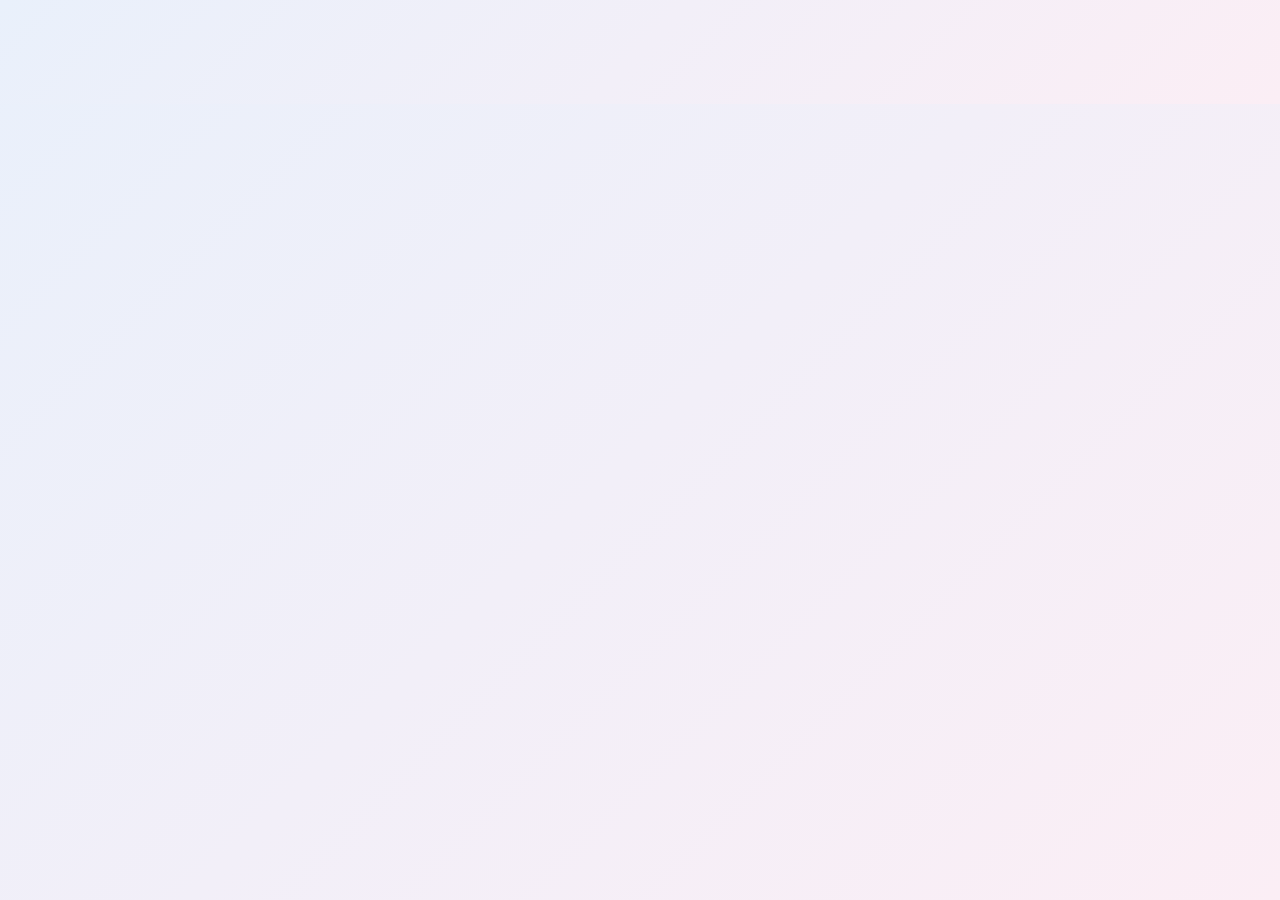
==== new-customer/index.html @ 798b6bde "Add files via upload" ====
<!DOCTYPE html>
<html lang="en-AU">
<head>
  <meta charset="UTF-8">
  <meta name="viewport" content="width=device-width, initial-scale=1.0">
  <title>AMP Brand Concierge (Lifetime Boost - New Customer)</title>

  <!--
    AMP Brand Concierge: reference host page.
    This file shows the exact order of the integration. On the real AMP page, copy only the marked parts:
      1. Web SDK base code and the alloy.min.js script (skip if the AMP page already loads the Web SDK as "alloy")
      2. alloy("configure", ...)           with AMP's datastream ID
      3. styleConfigurations.js, then main.js
      4. the mount element and the bootstrap call, placed where the concierge should appear
      5. amp-bc-overrides.css in the site stylesheet
    There is no mock of the AMP site in this file. It only hosts the concierge so it can be checked on its own.
  -->

  <!-- 1. Web SDK base code (creates the "alloy" command queue) -->
  <script>
    !function (n, o) {
      o.forEach(function (o) {
        n[o] || ((n.__alloyNS = n.__alloyNS || []).push(o), n[o] = function () {
          var u = arguments;
          return new Promise(function (i, l) { n[o].q.push([i, l, u]); });
        }, n[o].q = []);
      });
    }(window, ["alloy"]);
  </script>
  <script src="https://cdn1.adoberesources.net/alloy/2.35.1/alloy.min.js"></script>

  <!-- 3. Styling configuration, then the Brand Concierge web client (Adobe CDN) -->
  <script src="styleConfigurations.js"></script>
  <script src="https://experience.adobe.net/solutions/experience-platform-brand-concierge-web-agent/static-assets/main.js"></script>

  <!-- 5. Site styling for fonts and colours (Hurme Geometric Sans and Open Sans already load on amp.com.au) -->
  <link rel="stylesheet" href="../amp-bc-overrides.css">
  <!-- Reference page only: on the AMP site Open Sans and Hurme Geometric Sans already load, so remove the next line there. -->
  <link href="https://fonts.googleapis.com/css2?family=Open+Sans:wght@400;600&display=swap" rel="stylesheet">
  <style>html, body { margin: 0; } /* reference page only: fill the screen so the block does not look half-finished */ body { min-height: 100vh; background: linear-gradient(135deg, #e9f0fb 0%, #fbeef5 100%); }</style>

  <!-- 2. Web SDK configuration -->
  <script>
    alloy("configure", {
      defaultConsent: "in",
      edgeDomain: "edge.adobedc.net",
      edgeBasePath: "ee",
      datastreamId: "09688f37-1fb3-4085-8d12-1ddf16422fe3",      // datastream AMP's UAT site uses, bound to the concierge "AMP - Lifetime Boost - New Customer - PoC v1.0" (used for both audiences until the Existing Customer concierge exists). Same value as Composer's deploy script.
      orgId: "11BA6EA55322342B0A490D44@AdobeOrg",          // AMP SERVICES LIMITED
      idMigrationEnabled: false,
      thirdPartyCookiesEnabled: false,
      conversation: { region: "aus5" }       // routes Brand Concierge calls to AMP's Australian region (from the Composer deploy script)
    });
    alloy("sendEvent", {});
  </script>
</head>

<body style="margin:0;">

  <!-- 4. Mount element: put this where the concierge should appear on the page -->
  <section class="amp-bc-section">
    <div id="amp-bc-mount"></div>
  </section>

  <script>
    window.adobe.concierge.bootstrap({
      instanceName: "alloy",
      stylingConfigurations: window.styleConfiguration,
      selector: "#amp-bc-mount",
      stickySession: false
    });
  </script>
</body>
</html>
---- amp-bc-overrides.css ----
/*
 * AMP Brand Concierge: host page styling.
 * Add to the AMP site stylesheet (or the page component that hosts the concierge).
 * Everything is scoped to #amp-bc-mount so nothing else on the page is affected.
 *
 * Fonts are not uploaded to Brand Concierge. They come from the AMP site, where both are already loaded
 * (Kyle's inspect screenshots on amp.com.au):
 *   headings: "Hurme Geometric Sans-SemiBold", 44px, #001E41
 *   body:     "Open Sans", Arial, serif, sans-serif, 18px, #4C617A
 * The concierge exposes one font-family variable (set in styleConfigurations.js for Open Sans),
 * so the heading font and colour are applied here.
 */

#amp-bc-mount {
  font-family: "Open Sans", Arial, serif, sans-serif;
  font-size: 18px;
  color: #4c617a;
}

/* Wrapper around the mount element: owns the background and the space around the concierge, so the block
   sizes to its content and the heading is never pressed against the edge. Place the mount element inside it. */
.amp-bc-section {
  background: linear-gradient(135deg, #e9f0fb 0%, #fbeef5 100%);
  padding: 56px 16px 48px;
  box-sizing: border-box;
}
@media (max-width: 767px) {
  .amp-bc-section { padding: 32px 12px 28px; }
}

/* Welcome heading: Hurme Geometric Sans SemiBold, 44px, navy */
#amp-bc-mount .example-heading {
  font-family: "Hurme Geometric Sans-SemiBold", "Open Sans", Arial, sans-serif !important;
  font-weight: 600 !important;
  font-size: 44px !important;
  line-height: 1.2 !important;
  color: #001e41 !important;
}

/* Welcome description, starter prompts, input and answers: Open Sans Regular 18px, slate */
#amp-bc-mount .example-subheading,
#amp-bc-mount .bc-prompt-pill-button__text,
#amp-bc-mount .chat-input,
#amp-bc-mount .message-text,
#amp-bc-mount .message-content {
  font-family: "Open Sans", Arial, serif, sans-serif !important;
  font-weight: 400 !important;
  font-size: 18px !important;
  color: #4c617a !important;
}

/* Prompt cards: image on top, text below, soft shadow (same cards as the Composer preview) */
#amp-bc-mount .bc-card {
  border-radius: 16px !important;
  box-shadow: 0 2px 10px rgba(0, 30, 65, 0.08) !important;
  overflow: hidden !important;
}
#amp-bc-mount .bc-card:hover {
  box-shadow: 0 6px 18px rgba(0, 30, 65, 0.16) !important;
}

/* Text on the image cards is white, as in the Composer preview, so it reads on the blue card backgrounds */
#amp-bc-mount .bc-card__text {
  font-family: "Open Sans", Arial, serif, sans-serif !important;
  font-weight: 600 !important;
  font-size: 18px !important;
  line-height: 1.35 !important;
  color: #ffffff !important;
}
@media (max-width: 767px) {
  #amp-bc-mount .bc-card__text { font-size: 16px !important; }
}

/* Keep the input bar above scrolled content. Its surroundings stay transparent so the section gradient shows. */
#amp-bc-mount .input-container {
  position: relative !important;
  z-index: 50 !important;
  background: #ffffff !important;   /* the input pill itself stays white */
}
#amp-bc-mount .input-section,
#amp-bc-mount .message-blocker {
  background: transparent !important;
}

/* Mobile: scale the 44px heading down so it does not wrap badly */
@media (max-width: 767px) {
  #amp-bc-mount .example-heading {
    font-size: 28px !important;
  }
  #amp-bc-mount .example-subheading,
  #amp-bc-mount .bc-prompt-pill-button__text,
  #amp-bc-mount .chat-input,
  #amp-bc-mount .message-text,
  #amp-bc-mount .message-content {
    font-size: 16px !important;
  }
}

/* Follow-up suggestions (the buttons shown after an answer), per Kyle's colour spec:
   background #FFFFFF, hover background #6CE1FF, text #001E41. Composer cannot set the hover text or the outline, so they are set here. */
#amp-bc-mount .bc-prompt-suggestion-button {
  background: #ffffff !important;
  color: #001e41 !important;
  border: 1px solid #001e41 !important;
  border-radius: 20px !important;
  font-family: "Open Sans", Arial, sans-serif !important;
}
#amp-bc-mount .bc-prompt-suggestion-button .bc-prompt-suggestion-button__text {
  color: #001e41 !important;
  font-size: 16px !important;
}
#amp-bc-mount .bc-prompt-suggestion-button:hover,
#amp-bc-mount .bc-prompt-suggestion-button:focus-visible {
  background: #6ce1ff !important;
  color: #001e41 !important;
  border-color: #001e41 !important;
}

/* Fine print / privacy message colour (Kyle: "how to update colour of privacy message") */
#amp-bc-mount .disclaimer-text,
#amp-bc-mount .disclaimer-message {
  color: #4c617a !important;
}
#amp-bc-mount .disclaimer-link,
#amp-bc-mount .disclaimer-text a {
  color: #001e41 !important;
}

/* Chat mode: keep the section's gradient instead of the client's grey panel */
#amp-bc-mount .brand-concierge-container,
#amp-bc-mount .brand-concierge-container.active-state {
  background: transparent !important;
}

/* The privacy notice message renders as an empty rounded box when its title and text are empty.
   AMP's fine print is shown under the input instead (Kyle's design), so hide the empty notice. */
#amp-bc-mount .privacy-notice-message {
  display: none !important;
}

/* The client fades the bottom of the chat into grey (#f8f9fa) with an overlay. On the gradient background that
   shows as a lighter band, so remove the overlay. */
#amp-bc-mount .brand-concierge-container::after {
  background: none !important;
  display: none !important;
}

/* Card images fit the card instead of being cropped (this rule is in the integration code Composer generates) */
.bc-card__image {
  background-size: contain !important;
  background-repeat: no-repeat !important;
}
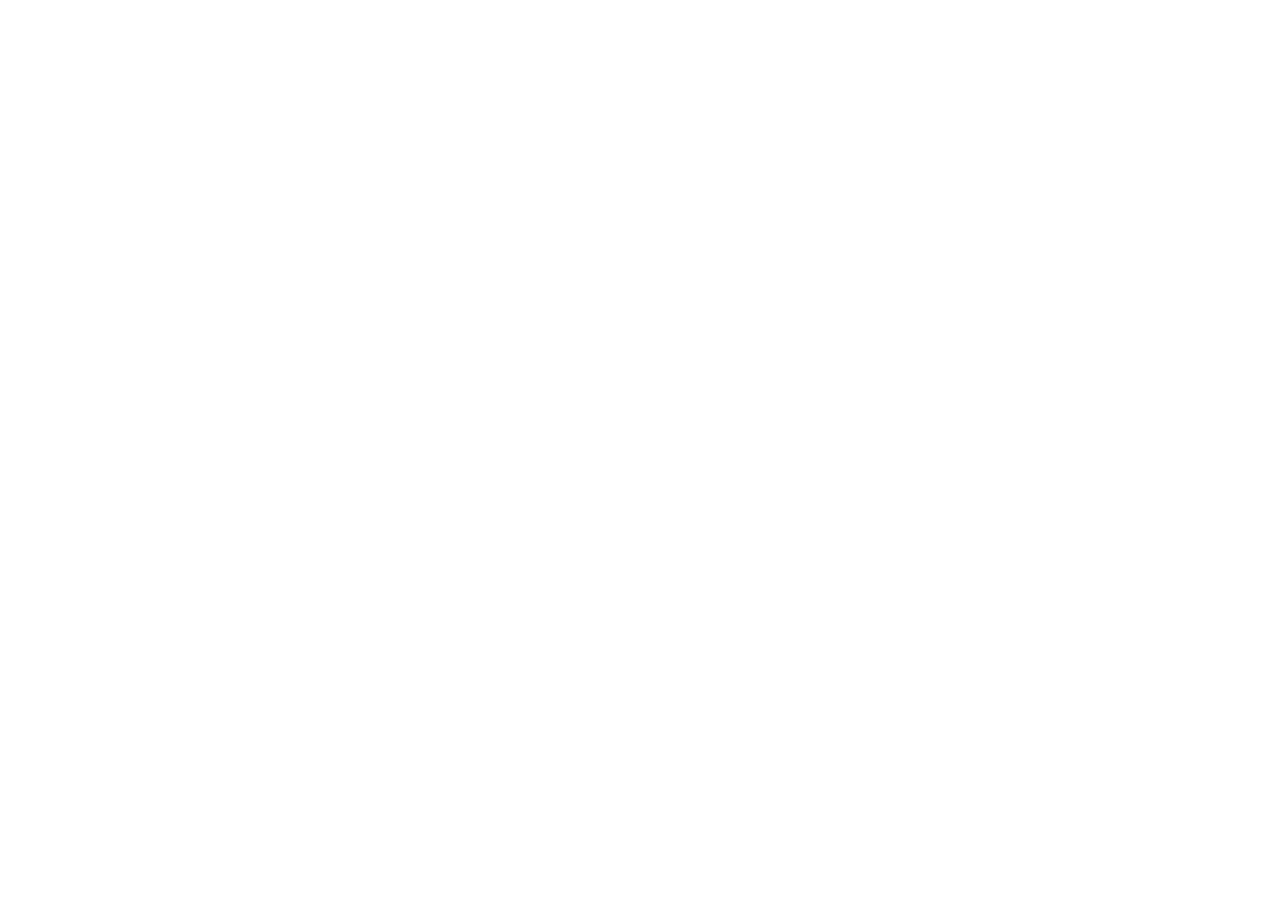
==== commit 64efd699: "Add files via upload" ====
--- a/new-customer/index.html
+++ b/new-customer/index.html
@@ -7,13 +7,14 @@
 
   <!--
     AMP Brand Concierge: reference host page.
-    This file shows the exact order of the integration. On the real AMP page, copy only the marked parts:
+    This page carries no styling of its own. The look, wording, welcome message, cards and disclaimer all come from
+    styleConfigurations.js, which is the Composer export for this concierge.
+    On the real AMP page, copy only the marked parts:
       1. Web SDK base code and the alloy.min.js script (skip if the AMP page already loads the Web SDK as "alloy")
       2. alloy("configure", ...)           with AMP's datastream ID
       3. styleConfigurations.js, then main.js
       4. the mount element and the bootstrap call, placed where the concierge should appear
-      5. amp-bc-overrides.css in the site stylesheet
-    There is no mock of the AMP site in this file. It only hosts the concierge so it can be checked on its own.
+    Nothing else. There is no stylesheet to add.
   -->
 
   <!-- 1. Web SDK base code (creates the "alloy" command queue) -->
@@ -29,15 +30,9 @@
   </script>
   <script src="https://cdn1.adoberesources.net/alloy/2.35.1/alloy.min.js"></script>
 
-  <!-- 3. Styling configuration, then the Brand Concierge web client (Adobe CDN) -->
+  <!-- 3. Styling configuration (Composer export), then the Brand Concierge web client (Adobe CDN) -->
   <script src="styleConfigurations.js"></script>
   <script src="https://experience.adobe.net/solutions/experience-platform-brand-concierge-web-agent/static-assets/main.js"></script>
-
-  <!-- 5. Site styling for fonts and colours (Hurme Geometric Sans and Open Sans already load on amp.com.au) -->
-  <link rel="stylesheet" href="../amp-bc-overrides.css">
-  <!-- Reference page only: on the AMP site Open Sans and Hurme Geometric Sans already load, so remove the next line there. -->
-  <link href="https://fonts.googleapis.com/css2?family=Open+Sans:wght@400;600&display=swap" rel="stylesheet">
-  <style>html, body { margin: 0; } /* reference page only: fill the screen so the block does not look half-finished */ body { min-height: 100vh; background: linear-gradient(135deg, #e9f0fb 0%, #fbeef5 100%); }</style>
 
   <!-- 2. Web SDK configuration -->
   <script>
@@ -45,11 +40,11 @@
       defaultConsent: "in",
       edgeDomain: "edge.adobedc.net",
       edgeBasePath: "ee",
-      datastreamId: "09688f37-1fb3-4085-8d12-1ddf16422fe3",      // datastream AMP's UAT site uses, bound to the concierge "AMP - Lifetime Boost - New Customer - PoC v1.0" (used for both audiences until the Existing Customer concierge exists). Same value as Composer's deploy script.
+      datastreamId: "6943a42a-d5c6-4361-9266-469e59d4d01c",      // AMP's UAT datastream. Brand Concierge is enabled on it. The page rules in Composer decide which concierge answers on which page
       orgId: "11BA6EA55322342B0A490D44@AdobeOrg",          // AMP SERVICES LIMITED
       idMigrationEnabled: false,
       thirdPartyCookiesEnabled: false,
-      conversation: { region: "aus5" }       // routes Brand Concierge calls to AMP's Australian region (from the Composer deploy script)
+      conversation: { region: "aus5" }       // routes Brand Concierge calls to AMP's Australian region
     });
     alloy("sendEvent", {});
   </script>
@@ -58,9 +53,7 @@
 <body style="margin:0;">
 
   <!-- 4. Mount element: put this where the concierge should appear on the page -->
-  <section class="amp-bc-section">
-    <div id="amp-bc-mount"></div>
-  </section>
+  <div id="amp-bc-mount"></div>
 
   <script>
     window.adobe.concierge.bootstrap({
